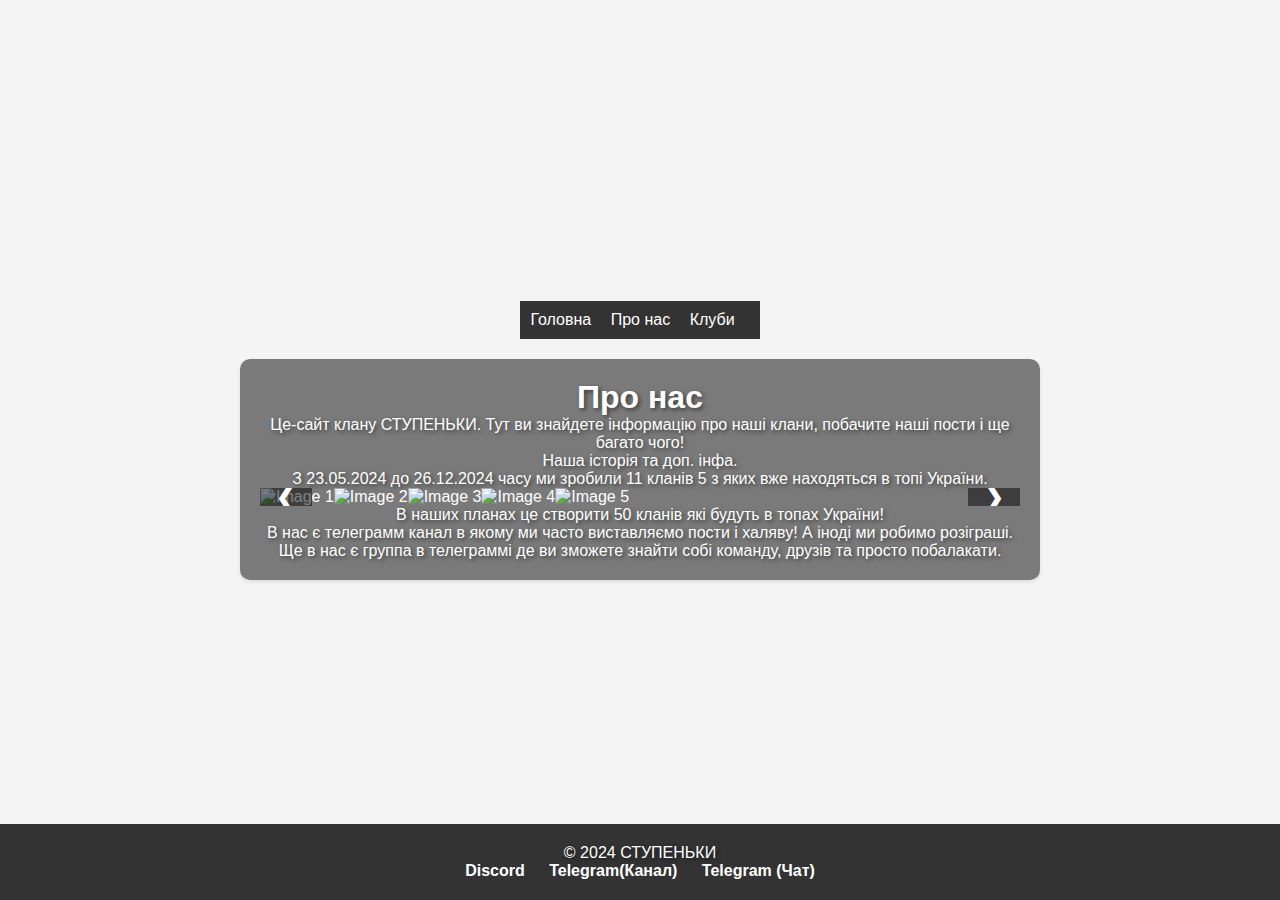
==== about.html @ 5f591260 "Add files via upload" ====
<!DOCTYPE html>
<html lang="uk">
<head>
    <meta charset="UTF-8">
    <meta name="viewport" content="width=device-width, initial-scale=1.0">
    <title>Про нас</title>
    <link rel="stylesheet" href="style.css">
    <style>
        /* Стилизация слайдера */
        .slider-container {
            position: relative;
            max-width: 1000px;
            margin: auto;
            overflow: hidden;
        }

        .slider {
            display: flex;
            transition: transform 0.5s ease;
        }

        .slider img {
            max-width: 100%;
            height: auto;
        }

        .prev, .next {
            position: absolute;
            top: 50%;
            padding: 16px;
            color: white;
            font-size: 24px;
            font-weight: bold;
            background-color: rgba(0, 0, 0, 0.5);
            border: none;
            cursor: pointer;
            z-index: 1;
        }

        .prev {
            left: 0;
            transform: translateY(-50%);
        }

        .next {
            right: 0;
            transform: translateY(-50%);
        }

        /* Сброс стандартных стилей */
        * {
            margin: 0;
            padding: 0;
            box-sizing: border-box;
        }

        /* Основной стиль для body */
        body {
            font-family: Arial, sans-serif;
            min-height: 100vh; /* 100% высоты окна браузера */
            background-image: url('https://github.com/misha291/STUPENKU/blob/main/img/photo_1_2024-12-28_18-27-04.jpg?raw=true'); /* Установить изображение фоном */
            background-size: cover; /* Фон заполняет весь экран */
            background-position: center center; /* Центрируем фон */
            display: flex;
            justify-content: center;
            align-items: center;
            flex-direction: column;
            color: white; /* Цвет текста */
            text-align: center; /* Центрируем текст */
        }

        h1, p {
            /* Добавляем тень для текста, чтобы улучшить его видимость */
            text-shadow: 2px 2px 4px rgba(0, 0, 0, 0.5);
        }

        /* Стили для блока с контентом */
        .main-content {
            background-color: rgba(0, 0, 0, 0.5); /* Полупрозрачный фон */
            padding: 20px;
            border-radius: 10px;
            width: 90%; /* Устанавливаем ширину блока */
            max-width: 800px; /* Максимальная ширина */
        }

        /* Медиазапросы для мобильных устройств */
        @media (max-width: 600px) {
            body {
                padding: 10px; /* Добавляем немного отступов */
            }

            .slider-container {
                max-width: 100%;
                padding: 10px;
            }

            .slider img {
                max-height: 300px; /* Ограничиваем высоту изображений */
            }

            .prev, .next {
                font-size: 20px; /* Уменьшаем размер кнопок */
                padding: 10px;
            }

            h1 {
                font-size: 24px; /* Уменьшаем размер заголовка */
            }

            p {
                font-size: 14px; /* Уменьшаем размер текста для параграфов */
            }
        }

        /* Медиазапросы для планшетов */
        @media (max-width: 900px) {
            .slider-container {
                max-width: 90%;
            }

            .slider img {
                max-height: 400px; /* Ограничиваем высоту изображений для планшетов */
            }

            h1 {
                font-size: 28px; /* Увеличиваем размер заголовка на планшетах */
            }

            p {
                font-size: 16px; /* Увеличиваем размер текста для параграфов */
            }
        }
    </style>
    <style>
  footer {
    background-color: #333;
    color: #fff;
    padding: 20px;
    text-align: center;
  }

  .footer-container ul {
    list-style-type: none;
    padding: 0;
  }

  .footer-container li {
    display: inline;
    margin: 0 10px;
  }

  .footer-container a {
    color: #fff;
    text-decoration: none;
    font-weight: bold;
  }

  .footer-container a:hover {
    text-decoration: underline;
  }
</style>
</head>
<body>
    <header>
        <nav>
            <ul>
                <li><a href="index.html">Головна</a></li>
                <li><a href="about.html">Про нас</a></li>
                <li><a href="contact.html">Клуби</a></li>
            </ul>
        </nav>
    </header>

    <main class="main-content">
        <h1>Про нас</h1>
        <p>Це-сайт клану СТУПЕНЬКИ. Тут ви знайдете інформацію про наші клани, побачите наші пости і ще багато чого!</p>
        <p>Наша історія та доп. інфа.</p>
        <p>З 23.05.2024 до 26.12.2024 часу ми зробили 11 кланів 5 з яких вже находяться в топі України.</p>

        <div class="slider-container">
            <div class="slider">
                <img src="https://github.com/misha291/STUPENKU/blob/main/img/photo_1_2024-12-26_18-23-02.jpg?raw=true" alt="Image 1">
                <img src="https://github.com/misha291/STUPENKU/blob/main/img/photo_3_2024-12-26_18-23-02.jpg?raw=true" alt="Image 2">
                <img src="https://github.com/misha291/STUPENKU/blob/main/img/photo_2_2024-12-26_18-23-02.jpg?raw=true" alt="Image 3">
                <img src="https://github.com/misha291/STUPENKU/blob/main/img/photo_5_2024-12-26_18-23-02.jpg?raw=true" alt="Image 4">
                <img src="https://github.com/misha291/STUPENKU/blob/main/img/photo_4_2024-12-26_18-23-02.jpg?raw=true" alt="Image 5">
            </div>

            <!-- Кнопки для перехода к предыдущему и следующему изображению -->
            <button class="prev">&#10094;</button>
            <button class="next">&#10095;</button>
        </div>
           <script>
        let currentIndex = 0;
        const images = document.querySelectorAll('.slider img');
        const prevButton = document.querySelector('.prev');
        const nextButton = document.querySelector('.next');
        const slider = document.querySelector('.slider');

        function showImage(index) {
            if (index >= images.length) {
                currentIndex = 0;
            } else if (index < 0) {
                currentIndex = images.length - 1;
            }
            const offset = -currentIndex * 100;
            slider.style.transform = `translateX(${offset}%)`;
        }

        prevButton.addEventListener('click', () => {
            currentIndex--;
            showImage(currentIndex);
        });

        nextButton.addEventListener('click', () => {
            currentIndex++;
            showImage(currentIndex);
        });

        // Изначально показываем первое изображение
        showImage(currentIndex);
    </script>

        <p>В наших планах це створити 50 кланів які будуть в топах України!</p>
        <p>В нас є телеграмм канал в якому ми часто виставляємо пости і халяву! А іноді ми робимо розіграші.</p>
        <p>Ще в нас є группа в телеграммі де ви зможете знайти собі команду, друзів та просто побалакати.</p>
    </main>

    <footer>
  <div class="footer-container">
    <p>© 2024 СТУПЕНЬКИ</p>
    <ul>
      <li><a href="https://discord.gg/eMkj4NUP" target="_blank" rel="noopener noreferrer">Discord</a></li>
      <li><a href="t.me/STYPENKUkeks" target="_blank" rel="noopener noreferrer">Telegram(Канал)</a></li>
      <li><a href="t.me/stypenku" target="_blank" rel="noopener noreferrer">Telegram (Чат)</a></li>
    </ul>
  </div>
</footer> 
</body>
</html>
---- style.css ----
/* Загальні стилі для всіх сторінок */
body {
    font-family: Arial, sans-serif;
    margin: 0;
    padding: 0;
    background-color: #f4f4f4;
}

header {
    background-color: #333;
    padding: 10px;
}

header nav ul {
    list-style-type: none;
    padding: 0;
}

header nav ul li {
    display: inline;
    margin-right: 15px;
}

header nav ul li a {
    color: white;
    text-decoration: none;
}

header nav ul li a:hover {
    text-decoration: underline;
}

main {
    padding: 20px;
    background-color: white;
    margin: 20px;
    border-radius: 5px;
    box-shadow: 0 2px 4px rgba(0, 0, 0, 0.1);
}

footer {
    background-color: #333;
    color: white;
    text-align: center;
    padding: 1px;
    position: fixed;
    width: 100%;
    bottom: 0;
}

h1 {
    text-align: center;
}

.post {
    width: 80%;
    margin: 20px auto;
}

.post-image {
    max-width: 100%;
    height: auto;
}

.comments {
    margin-top: 20px;
}

.comment {
    padding: 10px;
    background-color: #f9f9f9;
    margin-bottom: 10px;
}
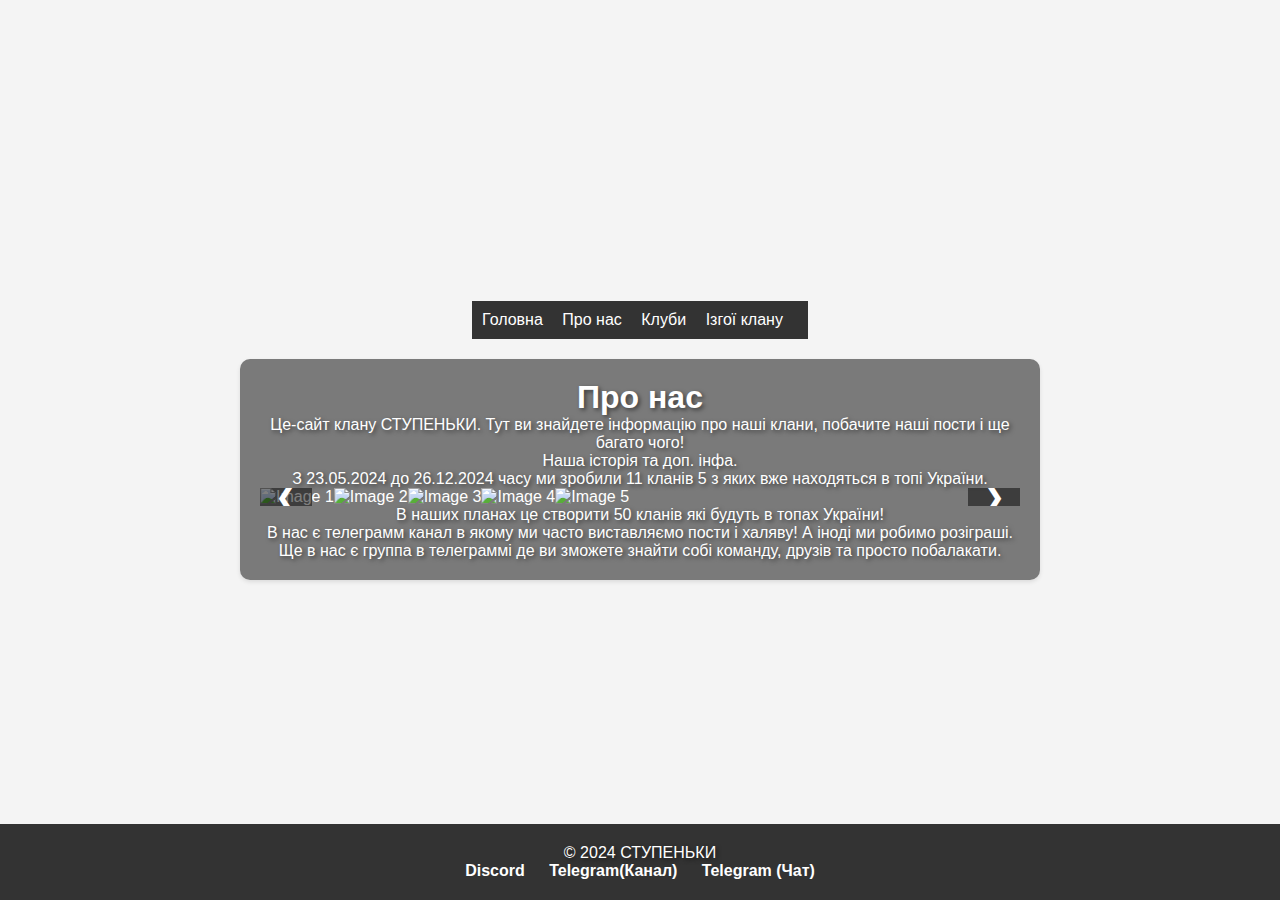
==== commit 0831b065: "Update about.html" ====
--- a/about.html
+++ b/about.html
@@ -161,12 +161,14 @@
 </style>
 </head>
 <body>
+    <!-- Навигация -->
     <header>
         <nav>
             <ul>
                 <li><a href="index.html">Головна</a></li>
                 <li><a href="about.html">Про нас</a></li>
                 <li><a href="contact.html">Клуби</a></li>
+                <li><a href="post.html">Ізгої клану</a></li>
             </ul>
         </nav>
     </header>
@@ -237,4 +239,4 @@
   </div>
 </footer> 
 </body>
-</html>+</html>
